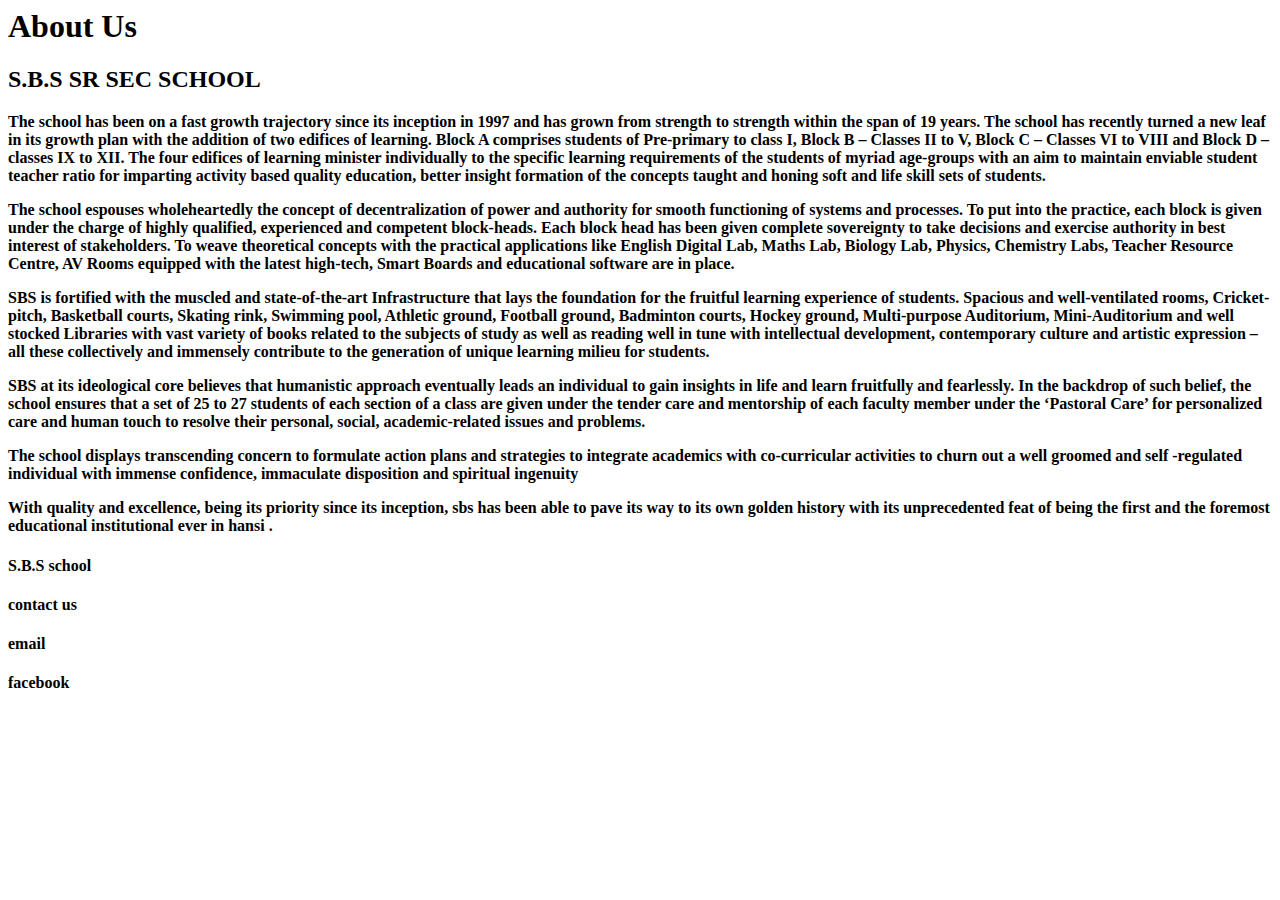
==== index.html @ 9db49a2b "Rename ABOUT.html to index.html" ====
<DOCTYPE html!>
<html>
<head>
<title>about us </title>
</head>
<body class ="image">
<header>
  <nav></nav>
  <section>
    <div>
    <h1>
   About Us 
    </h1>
    <h2>
    S.B.S SR SEC SCHOOL 
    </h2>
   <B> <P>
    The school has been on a fast growth trajectory since its inception in 1997 and has grown from strength to strength within the span of 19 years. The school has recently turned a new leaf in its growth plan with the addition of two edifices of learning. Block A comprises students of Pre-primary to class I, Block B – Classes II to V, Block C – Classes VI to VIII and Block D – classes IX to XII. The four edifices of learning minister individually to the specific learning requirements of the students of myriad age-groups with an aim to maintain enviable student teacher ratio for imparting activity based quality education, better  insight formation of the concepts taught and honing soft and life skill sets of students.</P>
 <p>
The school espouses wholeheartedly the concept of decentralization of power and authority for smooth functioning of systems and processes. To put into the practice, each block is given under the charge of highly qualified, experienced and competent block-heads. Each block head has been given complete sovereignty to take decisions and exercise authority in best interest of stakeholders. To weave theoretical concepts with the practical applications like English Digital Lab, Maths Lab, Biology Lab, Physics, Chemistry Labs, Teacher Resource Centre, AV Rooms equipped with the latest high-tech, Smart Boards and educational software are in place.</p>
 <p>
SBS is fortified with the muscled and state-of-the-art Infrastructure that lays the foundation for the fruitful learning experience of students. Spacious and well-ventilated rooms, Cricket-pitch, Basketball courts, Skating rink, Swimming pool, Athletic ground, Football ground, Badminton courts, Hockey ground, Multi-purpose Auditorium, Mini-Auditorium and well stocked Libraries with vast variety of books related to the subjects of study as well as reading well in tune with intellectual development, contemporary culture and artistic expression – all these collectively and immensely contribute to the generation of unique learning milieu for students.</p>
 <p>
SBS at its ideological core believes that humanistic approach eventually leads an individual to gain insights in life and learn fruitfully and fearlessly. In the backdrop of such belief, the school ensures that a set of 25 to 27 students of each section of a class are given under the tender care and mentorship of each faculty member under the ‘Pastoral Care’ for personalized care and human touch to resolve their personal, social, academic-related issues and problems.</p>
 <p>
The school displays transcending concern to formulate action plans and strategies to integrate academics with co-curricular activities to churn out a well groomed and self -regulated individual with immense confidence, immaculate disposition and spiritual ingenuity</P>
 <p>
With quality and excellence, being its priority since its inception, sbs has been able to pave its way to its own golden history with its unprecedented feat of being the first and the foremost educational institutional ever in hansi .
 
      </B> </P></div>
  </section>
  <footer>
    <h4>
    S.B.S school
    </h4>
    <span> <h4> contact us</h4> <h4>email</h4>
    <h4>
    facebook
    </h4>
    </span>
  
    
  </footer>
</header>
</body>
</html>
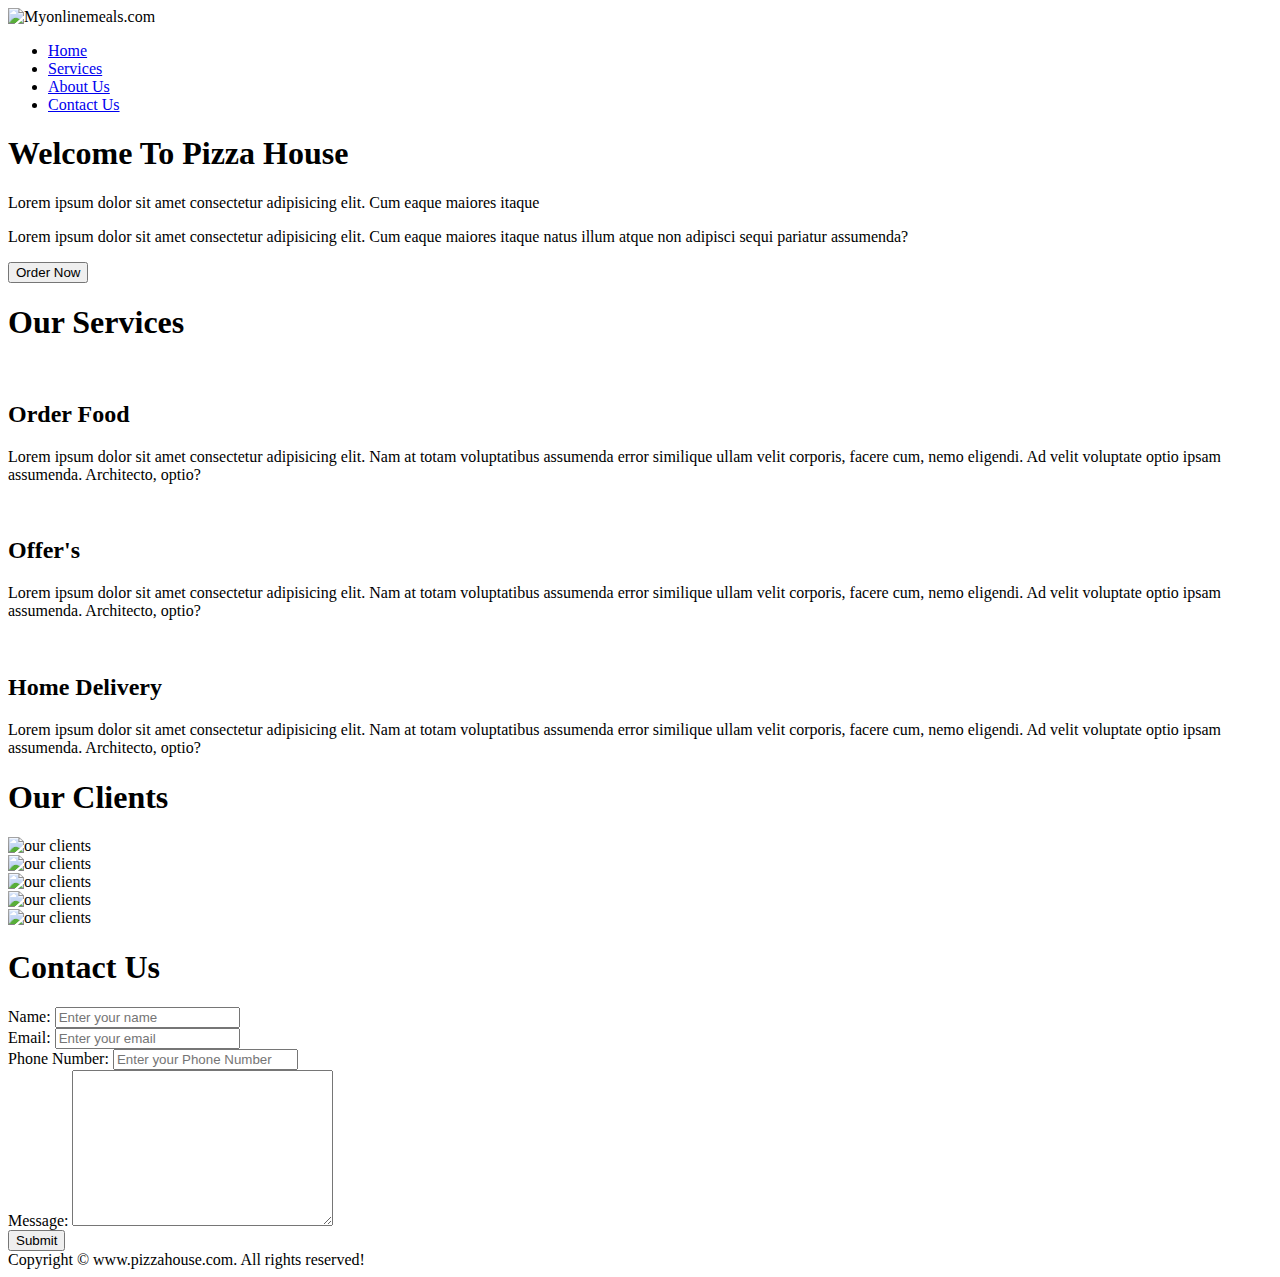
==== commit d74487b8: "Rename pizzahouse.html to index.html" ====
--- a/index.html
+++ b/index.html
@@ -1,46 +1,101 @@
-<DOCTYPE html!>
-<html>
+<!DOCTYPE html>
+<html lang="en">
 <head>
-<title>about us </title>
+    <meta charset="UTF-8">
+    <meta name="viewport" content="width=device-width, initial-scale=1.0">
+    <title>Online Food Delivery</title>
+    <link href="https://fonts.googleapis.com/css2?family=Baloo+Bhai+2:wght@700&display=swap" rel="stylesheet">
+    <link rel="stylesheet" media="screen and (max-width:1200px)" href="CSS/contact.css">
+    <link rel="stylesheet" href="CSS/pizza.css">
 </head>
-<body class ="image">
-<header>
-  <nav></nav>
-  <section>
-    <div>
-    <h1>
-   About Us 
-    </h1>
-    <h2>
-    S.B.S SR SEC SCHOOL 
-    </h2>
-   <B> <P>
-    The school has been on a fast growth trajectory since its inception in 1997 and has grown from strength to strength within the span of 19 years. The school has recently turned a new leaf in its growth plan with the addition of two edifices of learning. Block A comprises students of Pre-primary to class I, Block B – Classes II to V, Block C – Classes VI to VIII and Block D – classes IX to XII. The four edifices of learning minister individually to the specific learning requirements of the students of myriad age-groups with an aim to maintain enviable student teacher ratio for imparting activity based quality education, better  insight formation of the concepts taught and honing soft and life skill sets of students.</P>
- <p>
-The school espouses wholeheartedly the concept of decentralization of power and authority for smooth functioning of systems and processes. To put into the practice, each block is given under the charge of highly qualified, experienced and competent block-heads. Each block head has been given complete sovereignty to take decisions and exercise authority in best interest of stakeholders. To weave theoretical concepts with the practical applications like English Digital Lab, Maths Lab, Biology Lab, Physics, Chemistry Labs, Teacher Resource Centre, AV Rooms equipped with the latest high-tech, Smart Boards and educational software are in place.</p>
- <p>
-SBS is fortified with the muscled and state-of-the-art Infrastructure that lays the foundation for the fruitful learning experience of students. Spacious and well-ventilated rooms, Cricket-pitch, Basketball courts, Skating rink, Swimming pool, Athletic ground, Football ground, Badminton courts, Hockey ground, Multi-purpose Auditorium, Mini-Auditorium and well stocked Libraries with vast variety of books related to the subjects of study as well as reading well in tune with intellectual development, contemporary culture and artistic expression – all these collectively and immensely contribute to the generation of unique learning milieu for students.</p>
- <p>
-SBS at its ideological core believes that humanistic approach eventually leads an individual to gain insights in life and learn fruitfully and fearlessly. In the backdrop of such belief, the school ensures that a set of 25 to 27 students of each section of a class are given under the tender care and mentorship of each faculty member under the ‘Pastoral Care’ for personalized care and human touch to resolve their personal, social, academic-related issues and problems.</p>
- <p>
-The school displays transcending concern to formulate action plans and strategies to integrate academics with co-curricular activities to churn out a well groomed and self -regulated individual with immense confidence, immaculate disposition and spiritual ingenuity</P>
- <p>
-With quality and excellence, being its priority since its inception, sbs has been able to pave its way to its own golden history with its unprecedented feat of being the first and the foremost educational institutional ever in hansi .
- 
-      </B> </P></div>
-  </section>
-  <footer>
-    <h4>
-    S.B.S school
-    </h4>
-    <span> <h4> contact us</h4> <h4>email</h4>
-    <h4>
-    facebook
-    </h4>
-    </span>
-  
-    
-  </footer>
-</header>
+<body>
+    <nav id="navbar">
+        <div id="logo">
+            <img src="logo.png" alt="Myonlinemeals.com">
+        </div>
+        <ul>
+            <li class="item"><a href="#">Home</a></li>
+            <li class="item"><a href="#">Services</a></li>
+            <li class="item"><a href="#">About Us</a></li>
+            <li class="item"><a href="#">Contact Us</a></li>
+        </ul>
+    </nav>
+    <section id="home">
+        <h1 class="h-primary">Welcome To Pizza House</h1>
+        <p>Lorem ipsum dolor sit amet consectetur adipisicing elit. Cum eaque maiores itaque </p>
+        <p>Lorem ipsum dolor sit amet consectetur adipisicing elit. Cum eaque maiores itaque natus illum atque non adipisci sequi pariatur assumenda?</p>
+        <button class="btn">Order Now</button>
+    </section>
+    <section class="services-container">
+        <h1 class="h-primary center">Our Services</h1>
+        <div id="services">
+            <div class="box">
+                <img src="img1.jpg" alt="">
+                <h2 class="h-secondary center">Order Food</h2>
+                <p class="center">Lorem ipsum dolor sit amet consectetur adipisicing elit. Nam at totam voluptatibus assumenda error similique ullam velit corporis, facere cum, nemo eligendi. Ad velit voluptate optio ipsam assumenda. Architecto, optio?</p>
+            </div>
+            <div class="box">
+                <img src="img2.jpg" alt="">
+                <h2 class="h-secondary center">Offer's</h2>
+                <p class="center">Lorem ipsum dolor sit amet consectetur adipisicing elit. Nam at totam voluptatibus assumenda error similique ullam velit corporis, facere cum, nemo eligendi. Ad velit voluptate optio ipsam assumenda. Architecto, optio?</p>
+            </div>
+            <div class="box">
+                <img src="img3.jpg" alt="">
+                <h2 class="h-secondary center">Home Delivery</h2>
+                <p class="center">Lorem ipsum dolor sit amet consectetur adipisicing elit. Nam at totam voluptatibus assumenda error similique ullam velit corporis, facere cum, nemo eligendi. Ad velit voluptate optio ipsam assumenda. Architecto, optio?</p>
+            </div>
+        </div>
+    </section>
+    <section id="client-section">
+        <h1 class="h-primary center">Our Clients</h1>
+        <div id="clients">
+            <div class="client-item">
+                <img src="logo1.png" alt="our clients">
+            </div>
+            <div class="client-item">
+                <img src="logo2.png" alt="our clients">
+            </div>
+            <div class="client-item">
+                <img src="logo3.jpg" alt="our clients">
+            </div>
+            <div class="client-item">
+                <img src="logo4.jpg" alt="our clients">
+            </div>
+            <div class="client-item">
+                <img src="logo1.png" alt="our clients">
+            </div>
+        </div>
+    </section>
+    <section id="contact">
+        <h1 class="h-primary center">Contact Us</h1>
+        <div id="contact-box">
+            <form action="">
+                <div class="form-group">
+                    <label for="name">Name: </label>
+                    <input type="text" name="name" id="name" placeholder="Enter your name">
+                </div>
+                <div class="form-group">
+                    <label for="email">Email: </label>
+                    <input type="email" name="name" id="email" placeholder="Enter your email">
+                </div>
+                <div class="form-group">
+                    <label for="phone">Phone Number: </label>
+                    <input type="phone" name="name" id="phone" placeholder="Enter your Phone Number">
+                </div>
+                <div class="form-group">
+                    <label for="message">Message:</label>
+                    <textarea name="message" id="message" cols="30" rows="10"></textarea>
+                </div>
+                <div class="form-group center">
+                    <button class="btn ">Submit</button>
+                </div>
+            </form>
+        </div>
+    </section>
+    <footer>
+        <div class="center">
+            Copyright &copy; www.pizzahouse.com. All rights reserved!
+        </div>
+    </footer>
 </body>
 </html>
